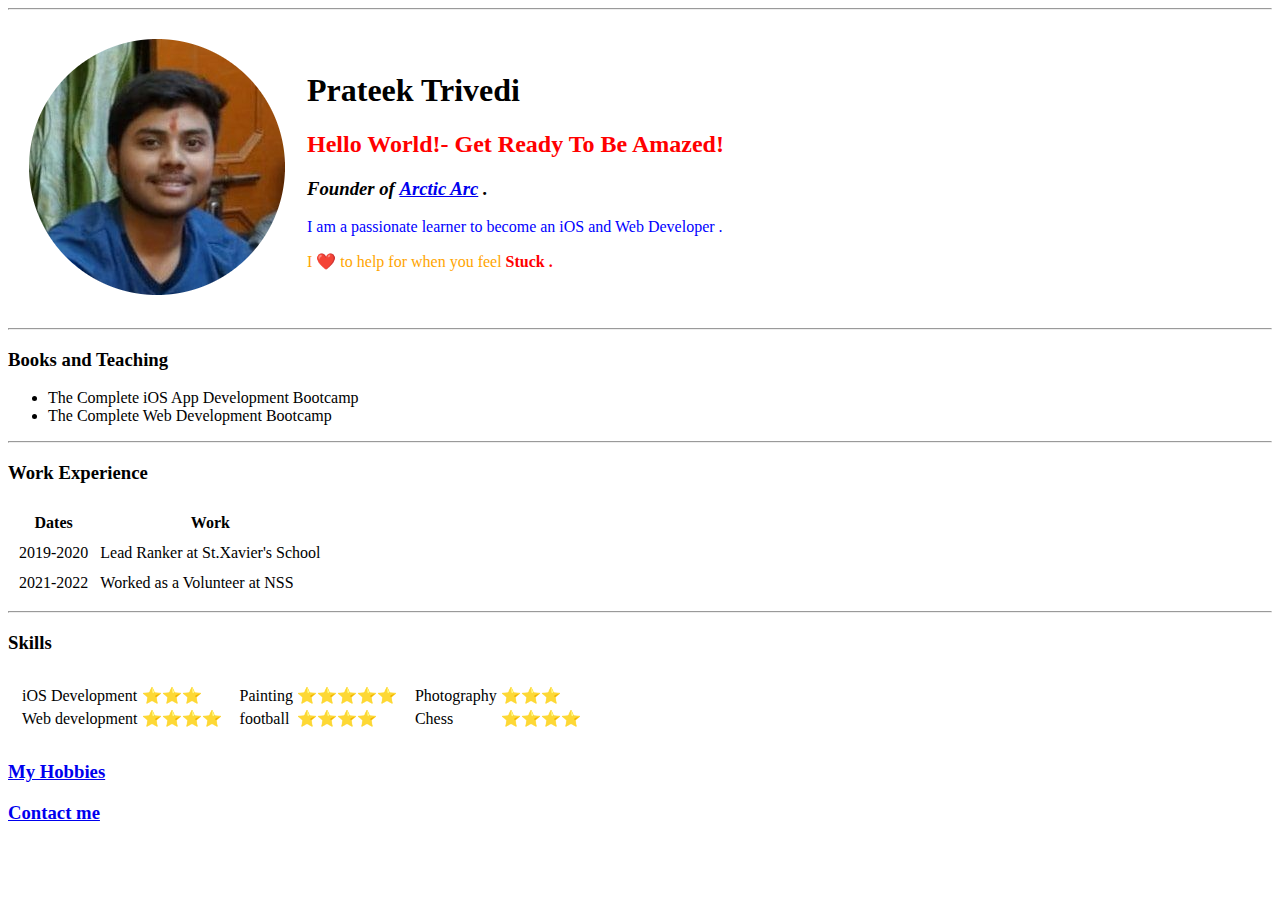
==== index.html @ e2b704e1 "Add initial cv website files" ====
<!DOCTYPE html>
<html lang="en">

<head>
    <meta charset="UTF-8">
    <meta http-equiv="X-UA-Compatible" content="IE=edge">
    <meta name="viewport" content="width=device-width, initial-scale=1.0">
    <title>Prateek's Personal Site</title>
    <link rel="stylesheet" href="css/styles.css">
</head>

<body>
    <hr><!--  size="5" color="yellow"-->
    <table cellspacing="20">
        <tr>
            <td>
                <img src="1642104576256-modified.png" alt="Prateek profile picture">
            </td>
            <td>
                <h1>Prateek Trivedi</h1>
                <h2 style="color:red;">Hello World!- Get Ready To Be Amazed!</h2>
                <h3><em>Founder of <strong><a href="https://www.nipr.ac.jp/arcs2/e/">Arctic Arc</a> .</strong></em></h3>
                <p style="color:blue;">I am a passionate learner to become an iOS and Web Developer .</p>
                <p style="color:orange;">I ❤️️ to help for when you feel <strong style="color:red;">Stuck .</strong></p>
            </td>
        </tr>
    </table>
    <hr>
    <!--size="5" color="yellow"-->
    <h3>Books and Teaching</h3>
    <ul>
        <li>The Complete iOS App Development Bootcamp</li>
        <li>The Complete Web Development Bootcamp</li>
    </ul>
    <hr><!-- size="3" color="red"-->
    <h3>Work Experience</h3>
    <!--style="background-color:papayawhip;"-->
    <table cellspacing="10">
        <thead>
            <tr>
                <th>Dates</th>
                <th>Work</th>
            </tr>
        </thead>
        <tbody>
            <tr>
                <td>2019-2020</td>
                <td>Lead Ranker at St.Xavier's School</td>
            </tr>
            <tr>
                <td>2021-2022</td>
                <td>Worked as a Volunteer at NSS</td>
            </tr>
        </tbody>
    </table>
    <hr><!-- color="red" size="3"-->
    <h3>Skills</h3>
    <!--style="background-color:papayawhip;"-->
    <table cellspacing="10">
        <tr>
            <td>
                <table>
                    <tr>
                        <td>iOS Development</td>
                        <td>⭐️⭐️⭐️</td>
                    </tr>
                    <tr>
                        <td>Web development</td>
                        <td>⭐️⭐️⭐️⭐️</td>
                    </tr>
                </table>
            </td>
            <td>
                <table>
                    <tr>
                        <td>Painting</td>
                        <td>⭐️⭐️⭐️⭐️⭐️</td>
                    </tr>
                    <tr>
                        <td>football</td>
                        <td>⭐️⭐️⭐️⭐️</td>
                    </tr>
                </table>
            </td>
            <td>
                <table>
                    <tr>
                        <td>Photography</td>
                        <td>⭐️⭐️⭐️</td>
                    </tr>
                    <tr>
                        <td>Chess</td>
                        <td>⭐️⭐️⭐️⭐️</td>
                    </tr>
                </table>
            </td>
        </tr>
    </table>

    <h3>
        <li><a href="hobbies.html">My Hobbies</a></li>
    </h3>
    <h3>
        <li><a href="contact.html">Contact me</a></li>
    </h3>
    </ul>
</body>

</html>
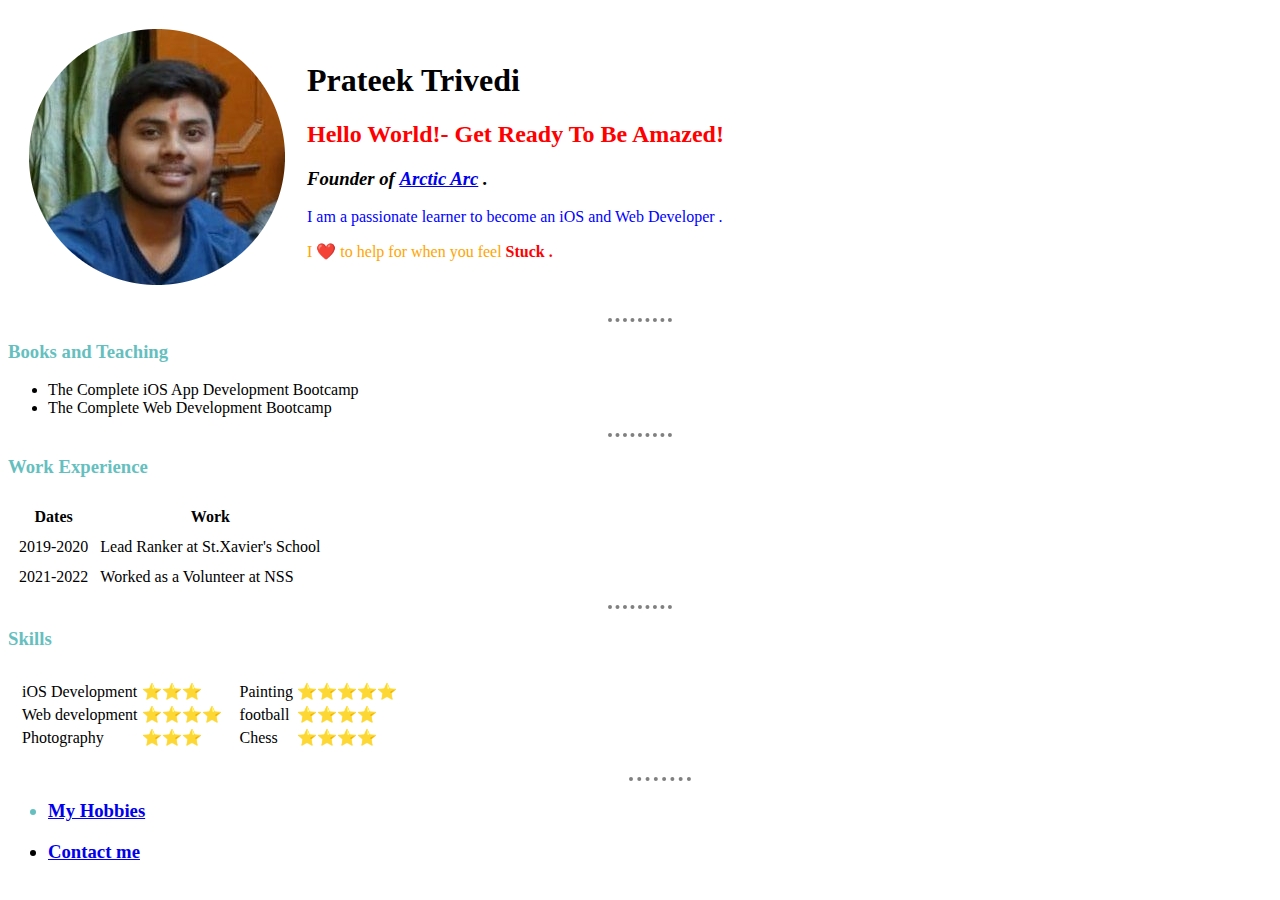
==== commit 95eb6b3c: "update index.html" ====
--- a/index.html
+++ b/index.html
@@ -9,15 +9,14 @@
     <link rel="stylesheet" href="css/styles.css">
 </head>
 
-<body>
-    <hr><!--  size="5" color="yellow"-->
+<body background-color: #EAF6F6;>
     <table cellspacing="20">
         <tr>
             <td>
                 <img src="1642104576256-modified.png" alt="Prateek profile picture">
             </td>
             <td>
-                <h1>Prateek Trivedi</h1>
+                <h1 color:#66BFBF>Prateek Trivedi</h1>
                 <h2 style="color:red;">Hello World!- Get Ready To Be Amazed!</h2>
                 <h3><em>Founder of <strong><a href="https://www.nipr.ac.jp/arcs2/e/">Arctic Arc</a> .</strong></em></h3>
                 <p style="color:blue;">I am a passionate learner to become an iOS and Web Developer .</p>
@@ -25,15 +24,15 @@
             </td>
         </tr>
     </table>
-    <hr>
+    <hr style="border-style: none; border-top-style: dotted; border-top-color: grey; border-width: 4px; width: 5%;">
     <!--size="5" color="yellow"-->
-    <h3>Books and Teaching</h3>
+    <h3 style="color:#66BFBF">Books and Teaching</h3>
     <ul>
         <li>The Complete iOS App Development Bootcamp</li>
         <li>The Complete Web Development Bootcamp</li>
     </ul>
-    <hr><!-- size="3" color="red"-->
-    <h3>Work Experience</h3>
+    <hr style="border-style: none; border-top-style: dotted; border-top-color: grey; border-width: 4px; width: 5%;"><!-- size="3" color="red"-->
+    <h3 style="color:#66BFBF">Work Experience</h3>
     <!--style="background-color:papayawhip;"-->
     <table cellspacing="10">
         <thead>
@@ -53,8 +52,8 @@
             </tr>
         </tbody>
     </table>
-    <hr><!-- color="red" size="3"-->
-    <h3>Skills</h3>
+    <hr style="border-style: none; border-top-style: dotted; border-top-color: grey; border-width: 4px; width: 5%;"><!-- color="red" size="3"-->
+    <h3 style="color:#66BFBF">Skills</h3>
     <!--style="background-color:papayawhip;"-->
     <table cellspacing="10">
         <tr>
@@ -68,6 +67,10 @@
                         <td>Web development</td>
                         <td>⭐️⭐️⭐️⭐️</td>
                     </tr>
+                    <tr>
+                        <td>Photography</td>
+                        <td>⭐️⭐️⭐️</td>
+                    </tr>
                 </table>
             </td>
             <td>
@@ -80,24 +83,17 @@
                         <td>football</td>
                         <td>⭐️⭐️⭐️⭐️</td>
                     </tr>
-                </table>
-            </td>
-            <td>
-                <table>
-                    <tr>
-                        <td>Photography</td>
-                        <td>⭐️⭐️⭐️</td>
-                    </tr>
                     <tr>
                         <td>Chess</td>
                         <td>⭐️⭐️⭐️⭐️</td>
                     </tr>
                 </table>
             </td>
-        </tr>
+           </tr>
     </table>
-
-    <h3>
+    <ul>
+    <hr style="border-style: none; border-top-style: dotted; border-top-color: grey; border-width: 4px; width: 5%;">
+    <h3 style="color:#66BFBF">
         <li><a href="hobbies.html">My Hobbies</a></li>
     </h3>
     <h3>
@@ -106,4 +102,4 @@
     </ul>
 </body>
 
-</html>+</html>
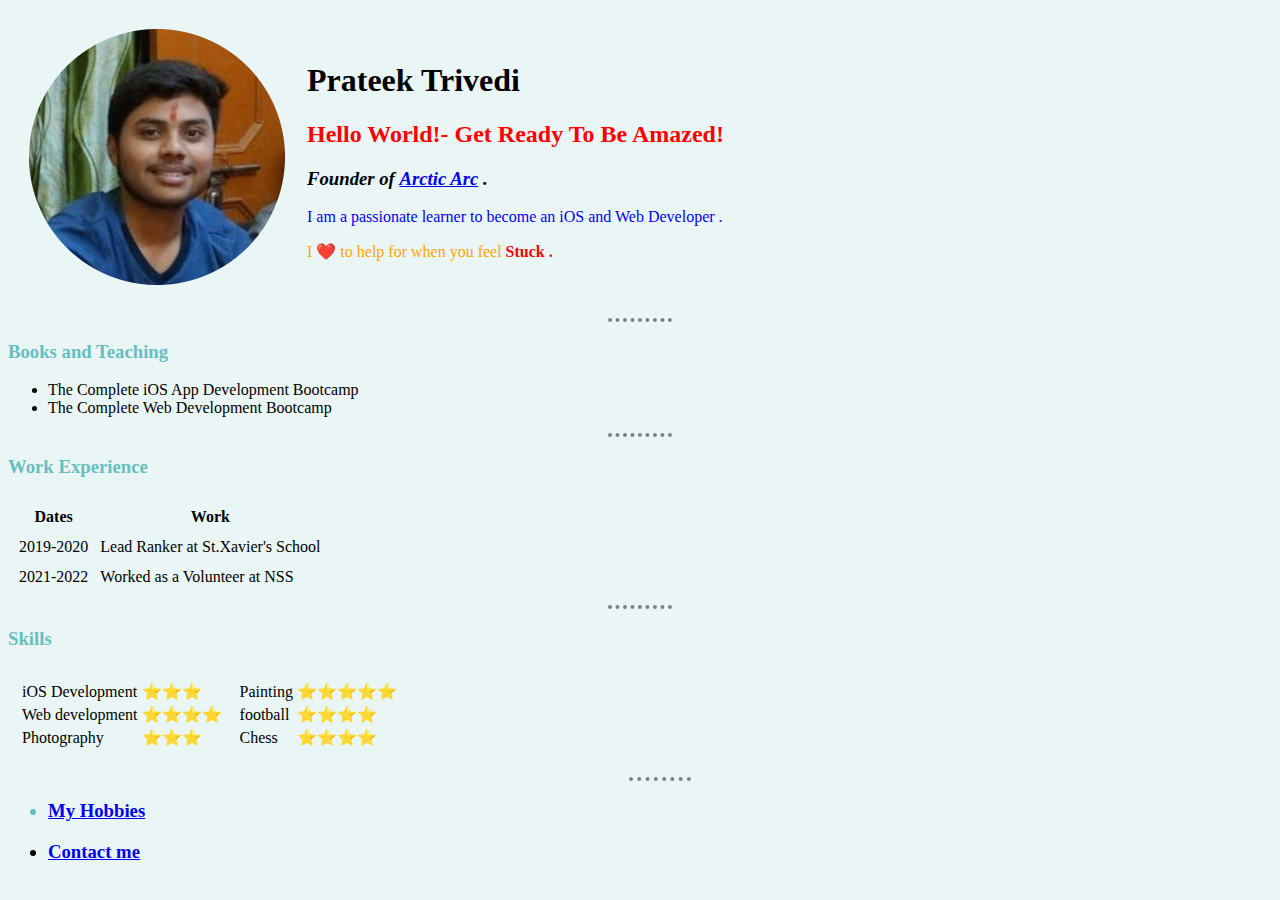
==== commit b5066f0c: "updatete index.html" ====
--- a/index.html
+++ b/index.html
@@ -9,7 +9,7 @@
     <link rel="stylesheet" href="css/styles.css">
 </head>
 
-<body background-color: #EAF6F6;>
+<body style="background-color: #EAF6F6;">
     <table cellspacing="20">
         <tr>
             <td>
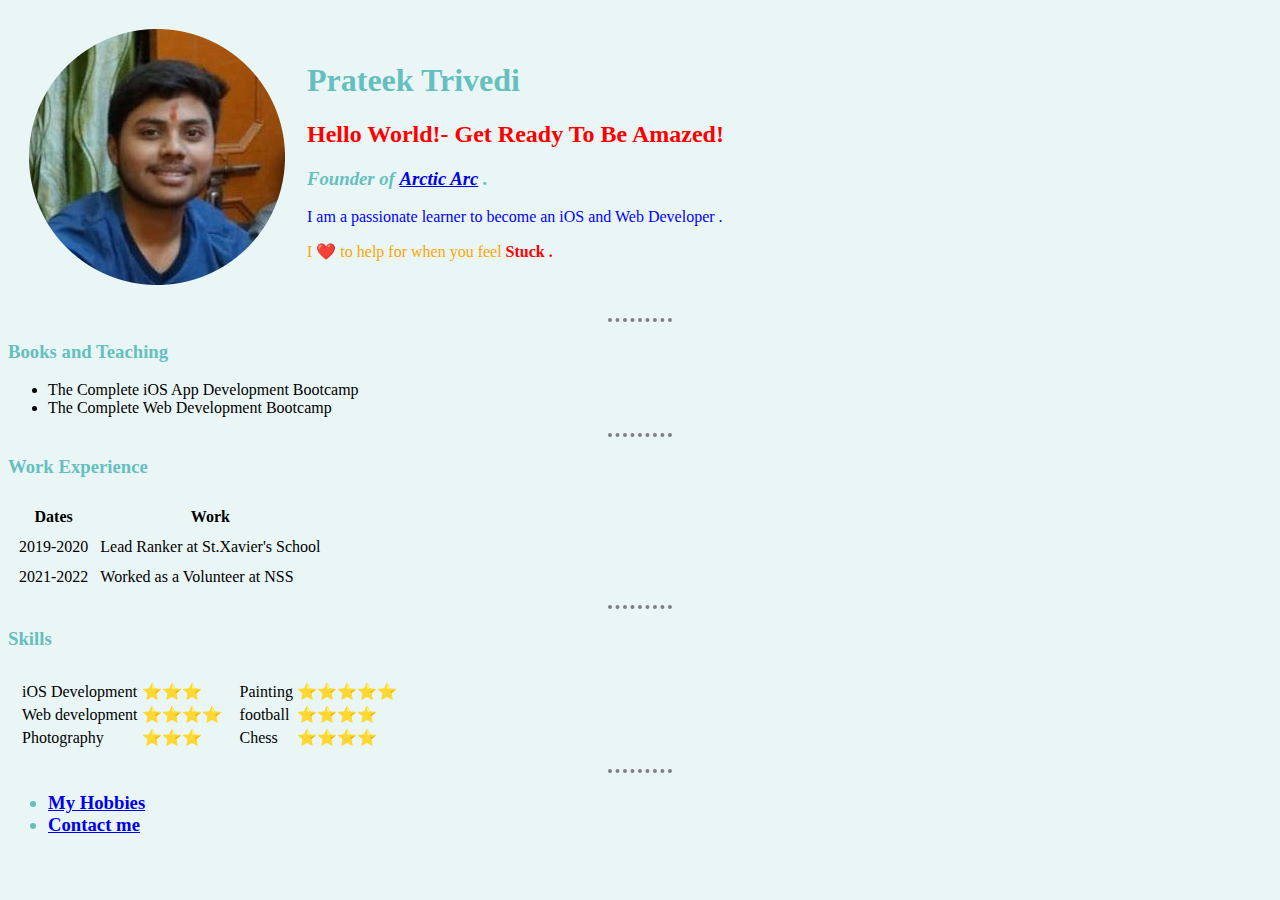
==== commit 8cca917f: "Update index.html" ====
--- a/index.html
+++ b/index.html
@@ -16,9 +16,9 @@
                 <img src="1642104576256-modified.png" alt="Prateek profile picture">
             </td>
             <td>
-                <h1 color:#66BFBF>Prateek Trivedi</h1>
+                <h1 style="color:#66BFBF">Prateek Trivedi</h1>
                 <h2 style="color:red;">Hello World!- Get Ready To Be Amazed!</h2>
-                <h3><em>Founder of <strong><a href="https://www.nipr.ac.jp/arcs2/e/">Arctic Arc</a> .</strong></em></h3>
+                <h3 style="color:#66BFBF"><em>Founder of <strong><a href="https://www.nipr.ac.jp/arcs2/e/">Arctic Arc</a> .</strong></em></h3>
                 <p style="color:blue;">I am a passionate learner to become an iOS and Web Developer .</p>
                 <p style="color:orange;">I ❤️️ to help for when you feel <strong style="color:red;">Stuck .</strong></p>
             </td>
@@ -91,14 +91,12 @@
             </td>
            </tr>
     </table>
+    <hr style="border-style: none; border-top-style: dotted; border-top-color: grey; border-width: 4px; width: 5%;">
     <ul>
-    <hr style="border-style: none; border-top-style: dotted; border-top-color: grey; border-width: 4px; width: 5%;">
-    <h3 style="color:#66BFBF">
+        <h3 style="color:#66BFBF">
         <li><a href="hobbies.html">My Hobbies</a></li>
-    </h3>
-    <h3>
         <li><a href="contact.html">Contact me</a></li>
-    </h3>
+        </h3>
     </ul>
 </body>
 
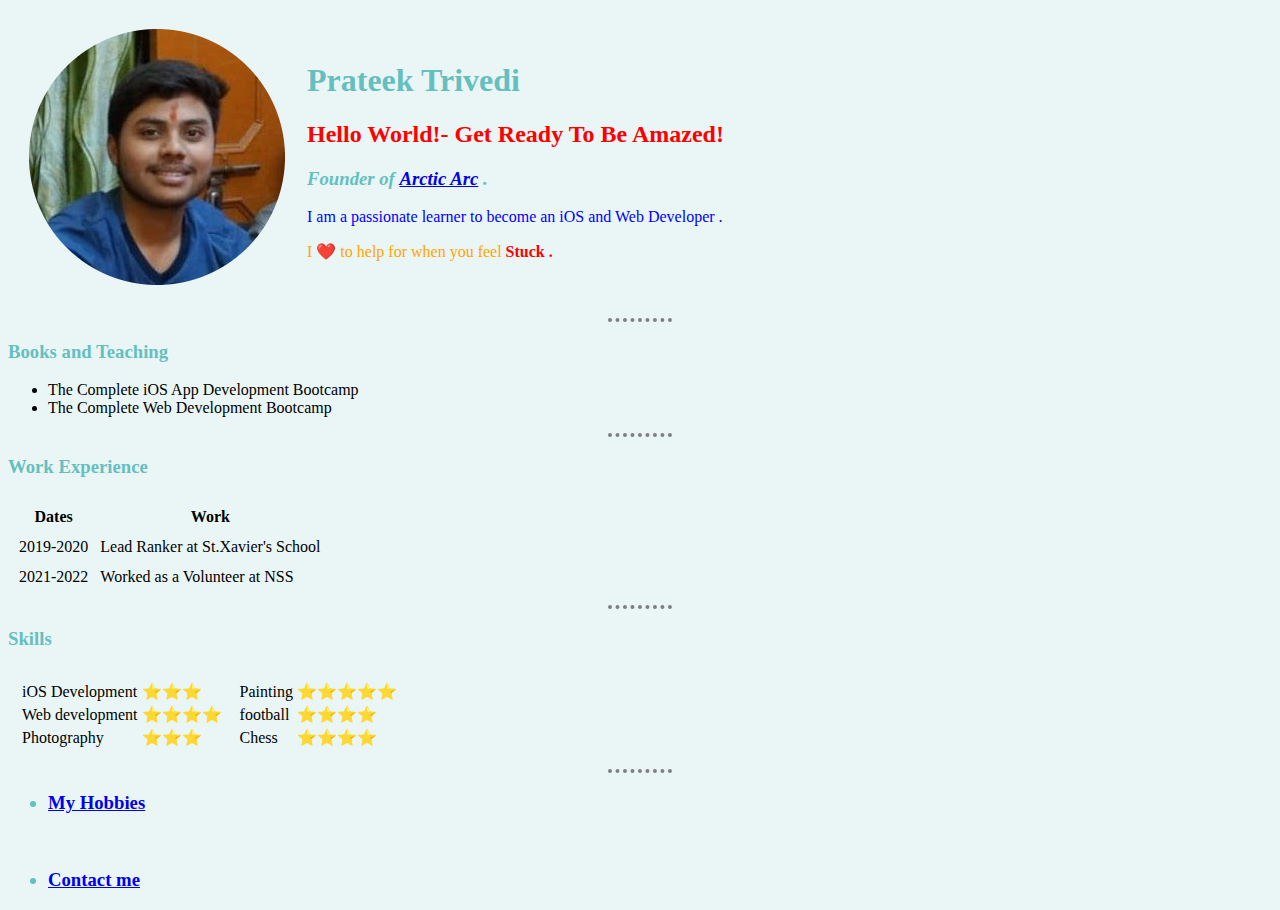
==== commit 49027aed: "Update index.html" ====
--- a/index.html
+++ b/index.html
@@ -95,6 +95,9 @@
     <ul>
         <h3 style="color:#66BFBF">
         <li><a href="hobbies.html">My Hobbies</a></li>
+        </h3>
+        <br>
+         <h3 style="color:#66BFBF">
         <li><a href="contact.html">Contact me</a></li>
         </h3>
     </ul>
